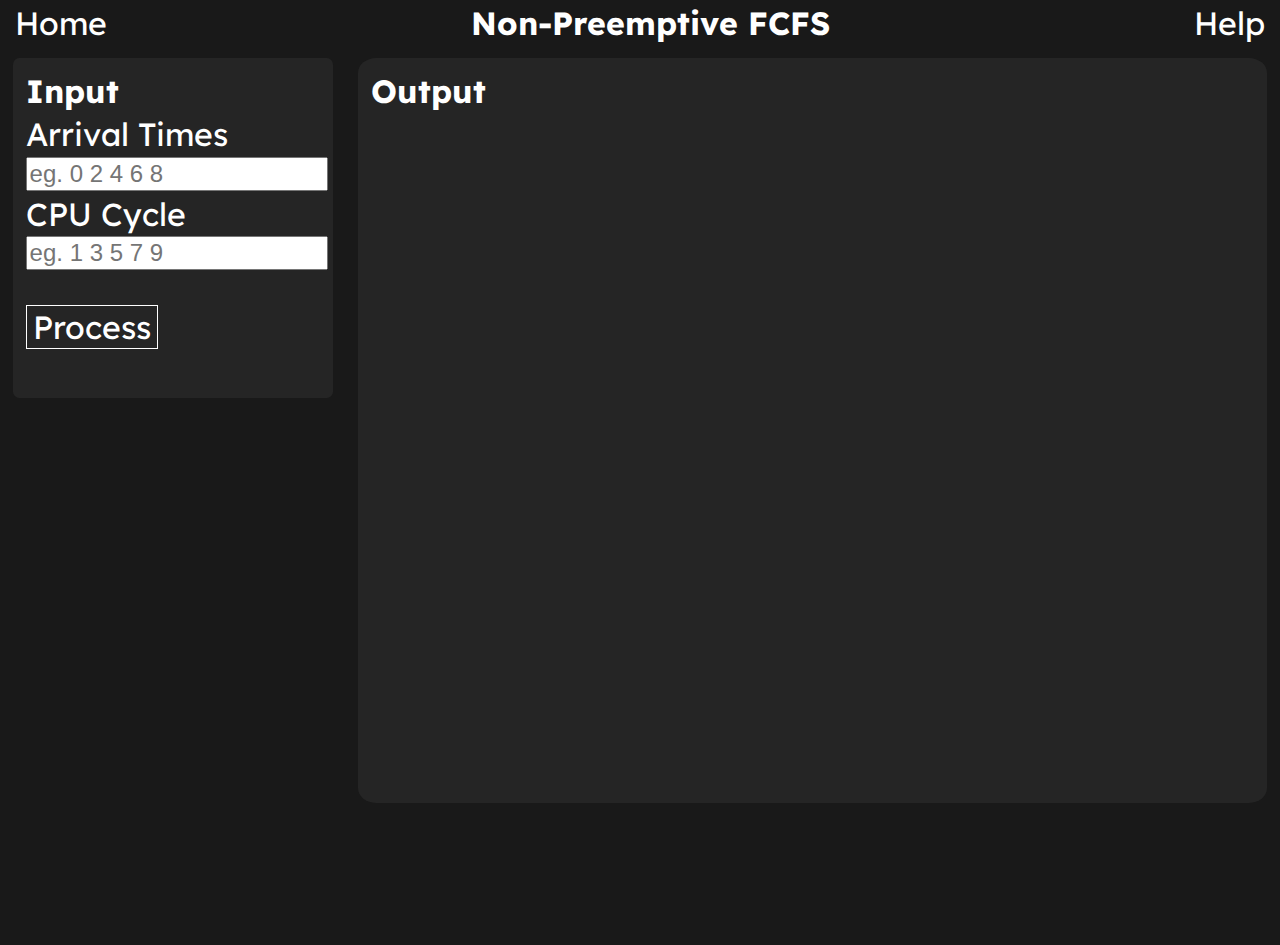
==== index.html @ f40faa29 "Initial allocation"" ====
<!DOCTYPE html>
<html lang="en">
<head>
    <meta charset="UTF-8">
    <meta name="viewport" content="width=device-width, initial-scale=1.0">
    <link rel="stylesheet" href="style.css">
    <title>MRU Paged Allocation</title>
</head>
<body>
    <scritp src="script.js"></scritp>
    <nav class="nav-bar">
        <a href="">Home</a>
        <h2>Non-Preemptive FCFS</h2>
        <a href="">Help</a>
    </nav>

    <div class="main-container">
        <div class="input-container">
            <h2>Input</h2>
            <form name="input-form">
                <label>Arrival Times</label>
                <input type="text", name="arrivalTimes", placeholder="eg. 0 2 4 6 8">

                <label>CPU Cycle</label>
                <input type="text", name="cpuCycles", placeholder="eg. 1 3 5 7 9">
                
                <button type="button", onClick="processData(this.form)", >Process</button>
            </form>
        </div>

        <div class="output-container">
            <h2>Output</h2>
            <div class="output-tables">
                <table id="outputTable"></table>
                <table id="gnattChart"></table>
            </div>
        </div>
    </div>
</body>
</html>
---- style.css ----
@import url('https://fonts.googleapis.com/css2?family=League+Spartan:wght@200&family=Lexend&display=swap');
body, html {
    background-color: #191919;
    height: 100%;
    margin: 0;
    padding: 0;
}

.nav-bar, .main-container, .output-tables {
    display: flex;
}

.nav-bar {
    justify-content: space-between;
    margin: .2%;
    padding-left: 1%;
    padding-right: 1%;
}

h2 {
    margin-top: 0;
}

h2, .nav-bar a {
    margin-bottom: 0;
}

.main-container {
    height: 100%;
    flex-direction: row;
}

.output-tables {
    flex-direction: column;
    height: 50%;
    align-items: center;
    justify-content: center;
}

#outputTable, #gnattChart{
    color: white;
    font-family: "Lexend", sans-serif;
    border: solid 1px white;
    border-collapse: collapse;
    margin: 2%;
}

th, td {
    border: 1px solid white;
}

h2, label, button, .nav-bar a {
    font-size: 2em;
    font-family: "Lexend", sans-serif;
    color: white;
}

label, input {
    display: block;
    margin-top: 1%;
    margin-bottom: 1%;
}

button {
    background-color: transparent;
    cursor: pointer;
    border: solid 1px white;
    margin-top: 1em;
}

.nav-bar a {
    text-decoration: none;
}

input {
    width: 100%;
    font-size: 1.5em;
}

.input-container, .output-container {
    background-color: #252525;
    padding: 1%;
    border-radius: 2%;
    margin: 1%;
}

.input-container {
    flex: 1;
    height: 35%;
}

.output-container {
    flex: 3;
    height: 80%;
}

/* Existing styles above */

@media only screen and (max-width: 767px) {
    body {
        flex-direction: column;
    }

    .input-container, .output-container {
        margin: 1% 5%; /* Adjust margins for better spacing */
    }
}
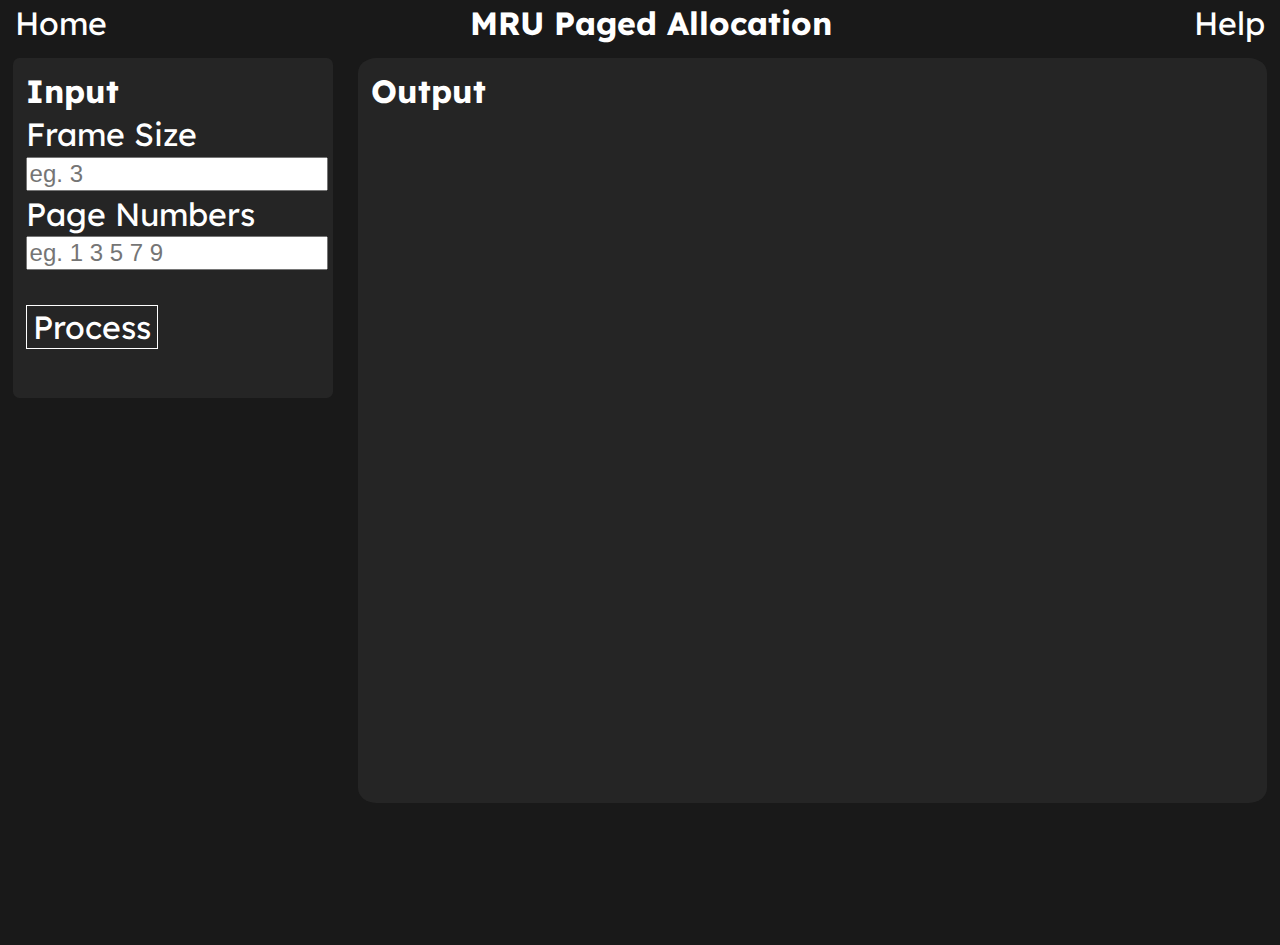
==== commit 72e6bbca: "Changed id of output table" ====
--- a/index.html
+++ b/index.html
@@ -7,10 +7,10 @@
     <title>MRU Paged Allocation</title>
 </head>
 <body>
-    <scritp src="script.js"></scritp>
+    <script src="script.js"></script>
     <nav class="nav-bar">
         <a href="">Home</a>
-        <h2>Non-Preemptive FCFS</h2>
+        <h2>MRU Paged Allocation</h2>
         <a href="">Help</a>
     </nav>
 
@@ -18,23 +18,22 @@
         <div class="input-container">
             <h2>Input</h2>
             <form name="input-form">
-                <label>Arrival Times</label>
-                <input type="text", name="arrivalTimes", placeholder="eg. 0 2 4 6 8">
+                <label>Frame Size</label>
+                <input type="text" name="frameSizeForm" placeholder="eg. 3">
 
-                <label>CPU Cycle</label>
-                <input type="text", name="cpuCycles", placeholder="eg. 1 3 5 7 9">
+                <label>Page Numbers</label>
+                <input type="text" name="pageNumbersForm" placeholder="eg. 1 3 5 7 9">
                 
-                <button type="button", onClick="processData(this.form)", >Process</button>
+                <button type="button" onClick="runMRU(this.form)">Process</button>
             </form>
         </div>
 
         <div class="output-container">
             <h2>Output</h2>
             <div class="output-tables">
-                <table id="outputTable"></table>
-                <table id="gnattChart"></table>
+                <table id="output"></table>
             </div>
         </div>
     </div>
 </body>
-</html>+</html>
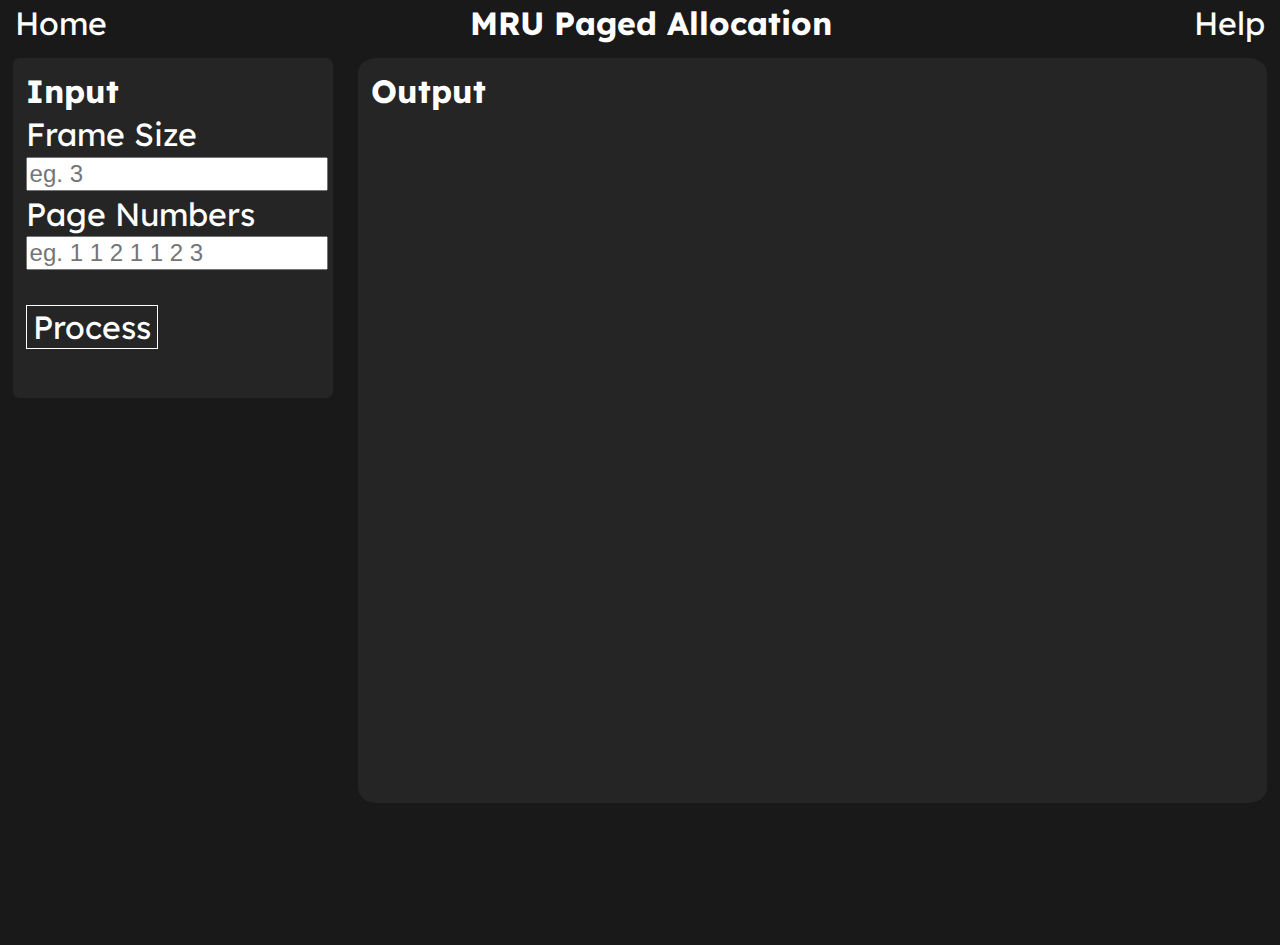
==== commit 5e9e9ade: "Changed example for pange numbers field" ====
--- a/index.html
+++ b/index.html
@@ -22,7 +22,7 @@
                 <input type="text" name="frameSizeForm" placeholder="eg. 3">
 
                 <label>Page Numbers</label>
-                <input type="text" name="pageNumbersForm" placeholder="eg. 1 3 5 7 9">
+                <input type="text" name="pageNumbersForm" placeholder="eg. 1 1 2 1 1 2 3">
                 
                 <button type="button" onClick="runMRU(this.form)">Process</button>
             </form>
--- a/style.css
+++ b/style.css
@@ -4,6 +4,11 @@
     height: 100%;
     margin: 0;
     padding: 0;
+}
+
+.output-tables {
+    color: white;
+    font-family: "Lexend", sans-serif;
 }
 
 .nav-bar, .main-container, .output-tables {
